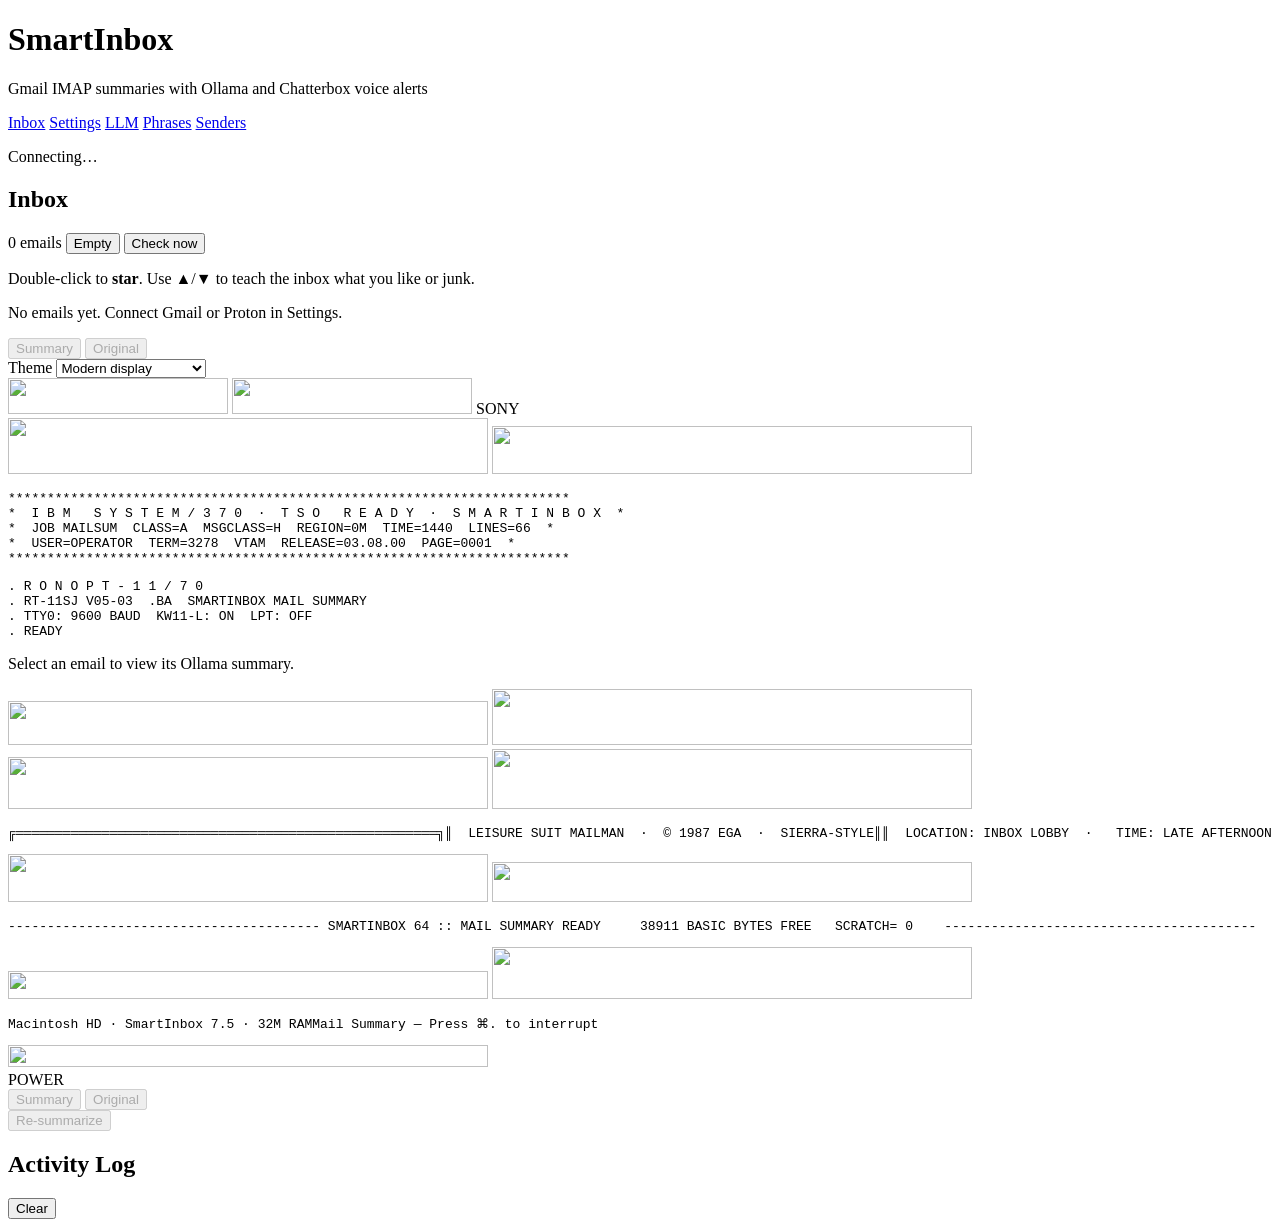
==== smartinbox/web/templates/index.html @ 01e8e00f "Add demo mode, retro themes, README docs, and inbox improvements - Poll inbox checks in background w" ====
<!DOCTYPE html>
<html lang="en">
<head>
  <meta charset="UTF-8">
  <meta name="viewport" content="width=device-width, initial-scale=1.0">
  <title>SmartInbox</title>
  <link rel="stylesheet" href="/static/css/styles.css?v=11">
  <link rel="stylesheet" href="/static/css/summary-themes.css?v=21">
</head>
<body>
  <div class="app">
    <header class="header">
      <h1>SmartInbox</h1>
      <p class="subtitle">Gmail IMAP summaries with Ollama and Chatterbox voice alerts</p>
      <nav class="site-nav" aria-label="Site">
        <a href="/" aria-current="page">Inbox</a>
        <a href="/settings">Settings</a>
        <a href="/llm">LLM</a>
        <a href="/phrases">Phrases</a>
        <a href="/senders">Senders</a>
      </nav>
      <p class="status-line" id="conn-status">Connecting…</p>
    </header>

    <main class="main">
      <section class="panel inbox-panel">
        <div class="panel-head inbox-panel-head">
          <h2>Inbox</h2>
          <div class="inbox-head-actions">
            <span class="panel-count" id="inbox-count">0 emails</span>
            <button type="button" class="btn btn-secondary btn-small" id="btn-empty-inbox">Empty</button>
            <button type="button" class="btn btn-primary" id="btn-poll">Check now</button>
          </div>
        </div>
        <p class="inbox-hint">Double-click to <strong>star</strong>. Use ▲/▼ to teach the inbox what you like or junk.</p>
        <div class="log-scroll" id="inbox-list">
          <p class="summary-empty">No emails yet. Connect Gmail or Proton in Settings.</p>
        </div>
      </section>

      <section class="panel summary-panel">
        <div class="panel-head summary-panel-head">
          <div class="summary-view-switcher" role="group" aria-label="Summary view">
            <button type="button" class="summary-view-option is-active" data-view="summary" aria-pressed="true" disabled>Summary</button>
            <button type="button" class="summary-view-option" data-view="original" aria-pressed="false" disabled>Original</button>
          </div>
          <label class="summary-theme-picker">
            <span>Theme</span>
            <select class="summary-theme-select" id="summary-theme" aria-label="Summary display theme">
              <option value="modern">Modern display</option>
              <option value="ansi">ANSI color terminal</option>
              <option value="arcade">Retro arcade CRT</option>
              <option value="phosphor">Green phosphor CRT</option>
              <option value="amber">Amber terminal</option>
              <option value="typewriter">Typewriter</option>
              <option value="teleprinter">Line printer</option>
              <option value="dotmatrix">80s dot matrix printer</option>
              <option value="newsprint">Newsprint</option>
              <option value="solarized">Solarized</option>
              <option value="blueprint">Blueprint</option>
              <option value="mainframe">1970s mainframe</option>
              <option value="pdp11">PDP-11 terminal</option>
              <option value="mailcraft">MailCraft</option>
              <option value="pacmail">PacMail</option>
              <option value="lsmail">Leisure Suit Mailman</option>
              <option value="c64">Commodore 64</option>
              <option value="macintosh">Macintosh</option>
            </select>
          </label>
        </div>
        <div class="summary-crt-chassis" id="summary-crt-chassis">
          <div class="crt-bezel-top" aria-hidden="true">
            <div class="crt-nameplate">
              <img
                class="c64-nameplate"
                src="/static/img/c64-nameplate.svg?v=1"
                width="220"
                height="36"
                alt=""
                aria-hidden="true"
              />
              <img
                class="mac-nameplate"
                src="/static/img/mac-nameplate.svg?v=1"
                width="240"
                height="36"
                alt=""
                aria-hidden="true"
              />
              <span class="crt-sony">SONY</span>
              <div class="crt-rgb-bars">
                <span class="crt-rgb crt-rgb-r"></span>
                <span class="crt-rgb crt-rgb-g"></span>
                <span class="crt-rgb crt-rgb-b"></span>
              </div>
            </div>
          </div>
          <div class="crt-screen-well">
            <div class="summary-viewport theme-modern" id="summary-viewport">
          <img
            class="ansi-terminal-header"
            src="/static/img/ansi-terminal-header.svg?v=2"
            width="480"
            height="56"
            alt=""
            aria-hidden="true"
          />
          <img
            class="mailcraft-header"
            src="/static/img/mailcraft-header.svg?v=2"
            width="480"
            height="48"
            alt=""
            aria-hidden="true"
          />
          <pre class="mainframe-banner" aria-hidden="true"><span class="mf-dim">************************************************************************</span>
<span class="mf-dim">*</span>  <span class="mf-bright">I B M   S Y S T E M / 3 7 0</span>  <span class="mf-dim">·</span>  <span class="mf-green">T S O   R E A D Y</span>  <span class="mf-dim">·</span>  <span class="mf-amber">S M A R T I N B O X</span>  <span class="mf-dim">*</span>
<span class="mf-dim">*</span>  <span class="mf-green">JOB MAILSUM</span>  <span class="mf-dim">CLASS=A  MSGCLASS=H  REGION=0M  TIME=1440  LINES=66</span>  <span class="mf-dim">*</span>
<span class="mf-dim">*</span>  <span class="mf-dim">USER=OPERATOR  TERM=3278  VTAM  RELEASE=03.08.00  PAGE=0001</span>  <span class="mf-dim">*</span>
<span class="mf-dim">************************************************************************</span></pre>
          <pre class="pdp11-banner" aria-hidden="true"><span class="p11-dim">.</span> <span class="p11-bright">R O N O P T - 1 1 / 7 0</span>
<span class="p11-dim">.</span> <span class="p11-amber">RT-11SJ V05-03</span>  <span class="p11-dim">.</span><span class="p11-bright">BA</span>  <span class="p11-dim">SMARTINBOX MAIL SUMMARY</span>
<span class="p11-dim">.</span> <span class="p11-dim">TTY0:</span> <span class="p11-bright">9600 BAUD</span>  <span class="p11-dim">KW11-L:</span> <span class="p11-bright">ON</span>  <span class="p11-dim">LPT:</span> <span class="p11-bright">OFF</span>
<span class="p11-dim">.</span> <span class="p11-amber">READY</span></pre>
          <div class="summary-body markdown-body" id="summary-body">
            <p class="summary-empty">Select an email to view its Ollama summary.</p>
          </div>
          <img
            class="mailcraft-footer"
            src="/static/img/mailcraft-footer.svg?v=2"
            width="480"
            height="44"
            alt=""
            aria-hidden="true"
          />
          <img
            class="pacmail-header"
            src="/static/img/pacmail-header.svg?v=1"
            width="480"
            height="56"
            alt=""
            aria-hidden="true"
          />
          <img
            class="pacmail-footer"
            src="/static/img/pacmail-footer.svg?v=1"
            width="480"
            height="52"
            alt=""
            aria-hidden="true"
          />
          <img
            class="lsmail-header"
            src="/static/img/lsmail-header.svg?v=1"
            width="480"
            height="60"
            alt=""
            aria-hidden="true"
          />
          <pre class="lsmail-banner" aria-hidden="true"><span class="lsmail-line ls-dim">╔══════════════════════════════════════════════════════╗</span><span class="lsmail-line"><span class="ls-dim">║</span><span class="lsmail-line-inner"><span class="ls-magenta">  </span><span class="ls-magenta">LEISURE SUIT MAILMAN</span><span class="ls-dim">  ·  </span><span class="ls-cyan">© 1987 EGA</span><span class="ls-dim">  ·  </span><span class="ls-yellow">SIERRA-STYLE</span></span><span class="ls-dim">║</span></span><span class="lsmail-line"><span class="ls-dim">║</span><span class="lsmail-line-inner"><span class="ls-white">  LOCATION: </span><span class="ls-yellow">INBOX LOBBY</span><span class="ls-dim">  ·  </span><span class="ls-white"> TIME: </span><span class="ls-cyan">LATE AFTERNOON</span><span class="ls-dim">     </span></span><span class="ls-dim">║</span></span><span class="lsmail-line ls-dim">╚══════════════════════════════════════════════════════╝</span></pre>
          <img
            class="lsmail-footer"
            src="/static/img/lsmail-footer.svg?v=1"
            width="480"
            height="48"
            alt=""
            aria-hidden="true"
          />
          <img
            class="c64-screen-header"
            src="/static/img/c64-screen-header.svg?v=1"
            width="480"
            height="40"
            alt=""
            aria-hidden="true"
          />
          <pre class="c64-banner" aria-hidden="true"><span class="c64-line c64-dim">----------------------------------------</span><span class="c64-line"><span class="c64-light"> SMARTINBOX 64 :: MAIL SUMMARY </span><span class="c64-bright">READY</span><span class="c64-dim">    </span></span><span class="c64-line"><span class="c64-dim"> 38911 BASIC BYTES FREE   SCRATCH= </span><span class="c64-light">0</span><span class="c64-dim">    </span></span><span class="c64-line c64-dim">----------------------------------------</span></pre>
          <img
            class="c64-screen-footer"
            src="/static/img/c64-screen-footer.svg?v=1"
            width="480"
            height="28"
            alt=""
            aria-hidden="true"
          />
          <img
            class="mac-screen-header"
            src="/static/img/mac-screen-header.svg?v=1"
            width="480"
            height="52"
            alt=""
            aria-hidden="true"
          />
          <pre class="mac-banner" aria-hidden="true"><span class="mac-line"><span class="mac-dim">Macintosh HD</span><span class="mac-text"> · SmartInbox 7.5 · </span><span class="mac-dim">32M RAM</span></span><span class="mac-line"><span class="mac-text">Mail Summary — </span><span class="mac-dim">Press </span><span class="mac-text">⌘</span><span class="mac-dim">.</span><span class="mac-text"> to interrupt</span></span></pre>
          <img
            class="mac-screen-footer"
            src="/static/img/mac-screen-footer.svg?v=1"
            width="480"
            height="22"
            alt=""
            aria-hidden="true"
          />
            </div>
          </div>
          <div class="crt-bezel-bottom" aria-hidden="true">
            <div class="crt-vent-grille"></div>
            <div class="crt-power">
              <span class="crt-power-led" aria-hidden="true"></span>
              <span class="crt-power-label">POWER</span>
            </div>
          </div>
        </div>
        <div class="actions-row">
          <div class="summary-view-switcher summary-view-switcher--actions" role="group" aria-label="Summary view">
            <button type="button" class="summary-view-option is-active" data-view="summary" aria-pressed="true" disabled>Summary</button>
            <button type="button" class="summary-view-option" data-view="original" aria-pressed="false" disabled>Original</button>
          </div>
          <button type="button" class="btn btn-secondary" id="btn-resummarize" disabled>Re-summarize</button>
        </div>
      </section>

      <section class="panel activity-log-panel">
        <div class="panel-head">
          <h2>Activity Log</h2>
          <button type="button" class="btn btn-secondary btn-small" id="btn-clear-activity-log">Clear</button>
        </div>
        <div class="log-scroll" id="activity-log"></div>
      </section>
    </main>
  </div>
  <script src="/static/js/markdown.js?v=1"></script>
  <script src="/static/js/app.js?v=26"></script>
</body>
</html>
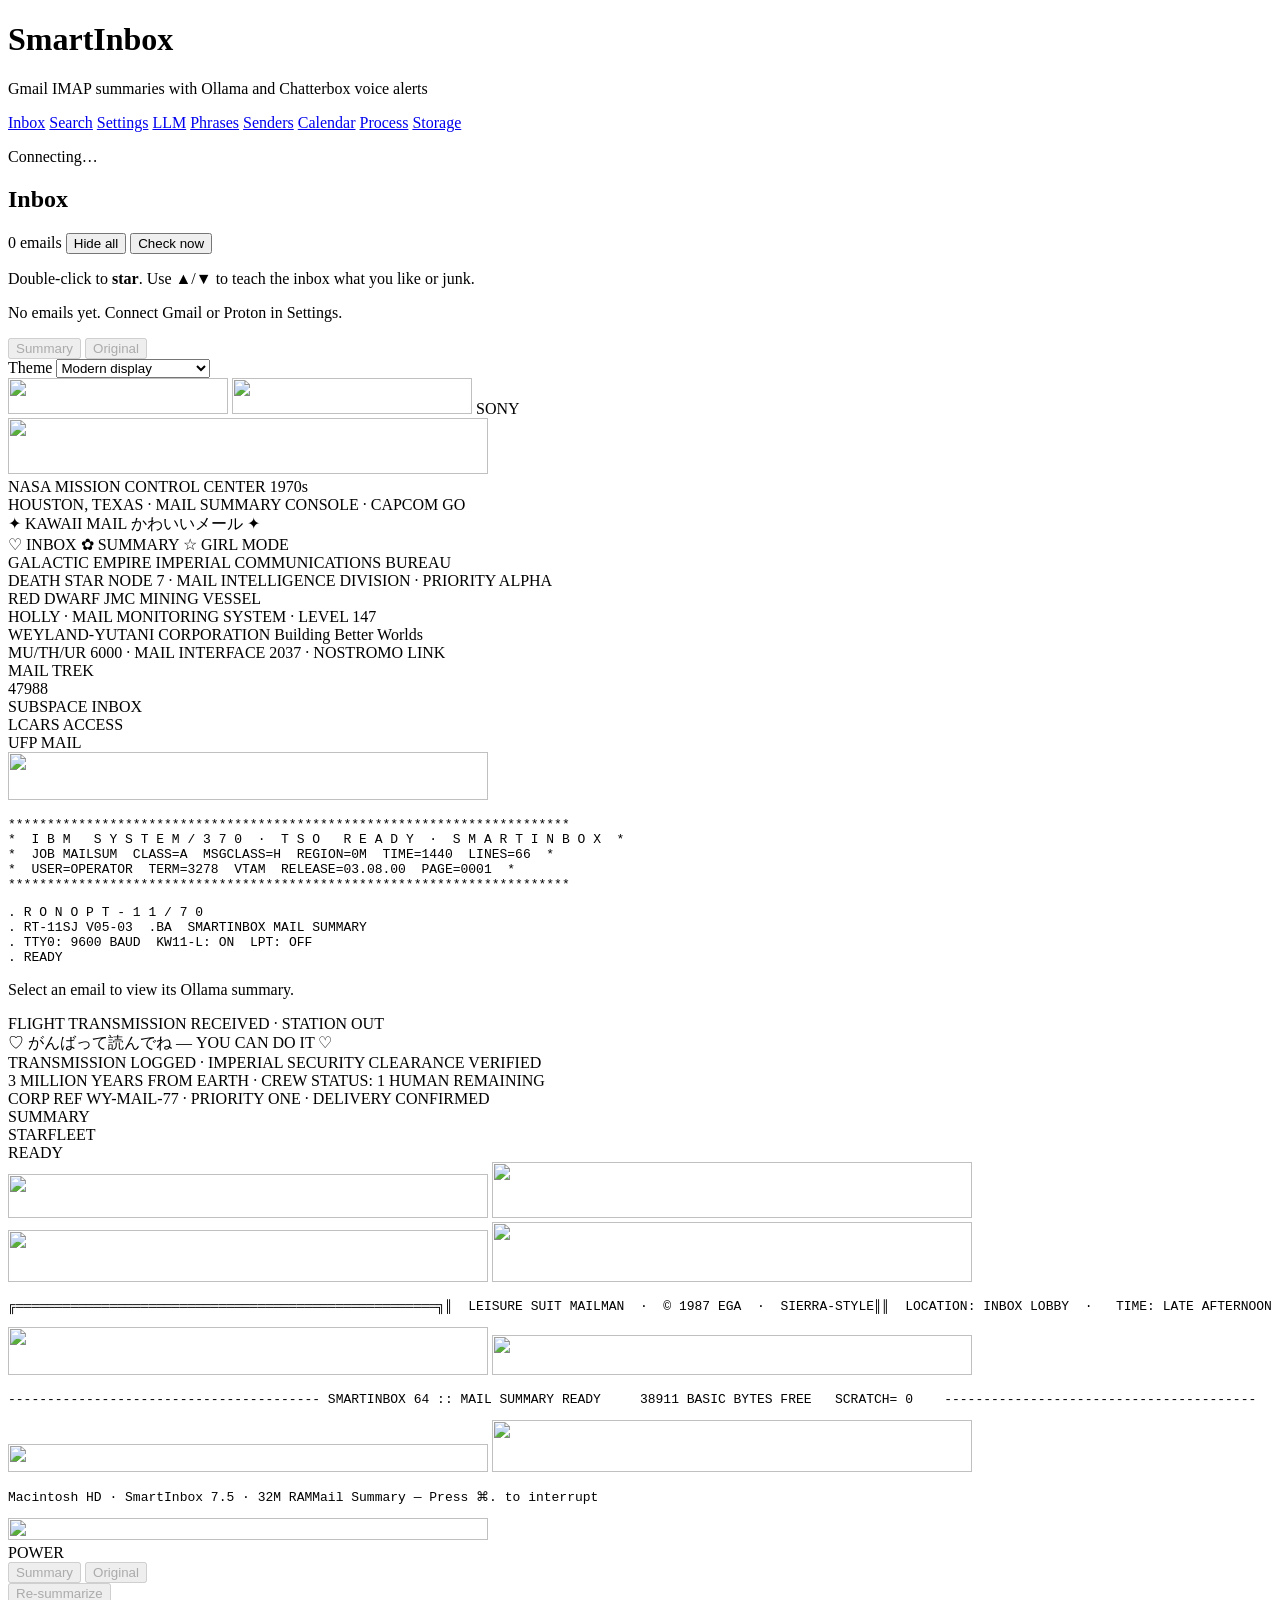
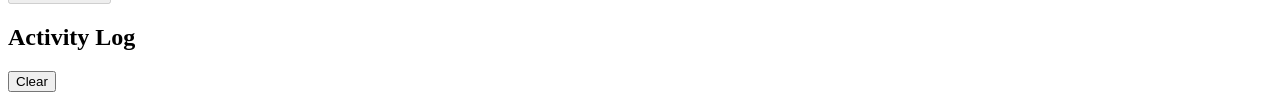
==== commit 4b9d3e95: "SmartCalendar: inbox UI, themes, calendar pipeline, and TTS fixes - Add calendar extraction (ICS, bo" ====
--- a/smartinbox/web/templates/index.html
+++ b/smartinbox/web/templates/index.html
@@ -4,8 +4,8 @@
   <meta charset="UTF-8">
   <meta name="viewport" content="width=device-width, initial-scale=1.0">
   <title>SmartInbox</title>
-  <link rel="stylesheet" href="/static/css/styles.css?v=11">
-  <link rel="stylesheet" href="/static/css/summary-themes.css?v=21">
+  <link rel="stylesheet" href="/static/css/styles.css?v=19">
+  <link rel="stylesheet" href="/static/css/summary-themes.css?v=27">
 </head>
 <body>
   <div class="app">
@@ -14,10 +14,14 @@
       <p class="subtitle">Gmail IMAP summaries with Ollama and Chatterbox voice alerts</p>
       <nav class="site-nav" aria-label="Site">
         <a href="/" aria-current="page">Inbox</a>
+        <a href="/search">Search</a>
         <a href="/settings">Settings</a>
         <a href="/llm">LLM</a>
         <a href="/phrases">Phrases</a>
         <a href="/senders">Senders</a>
+        <a href="/calendar">Calendar</a>
+        <a href="/process">Process</a>
+        <a href="/storage">Storage</a>
       </nav>
       <p class="status-line" id="conn-status">Connecting…</p>
     </header>
@@ -28,7 +32,7 @@
           <h2>Inbox</h2>
           <div class="inbox-head-actions">
             <span class="panel-count" id="inbox-count">0 emails</span>
-            <button type="button" class="btn btn-secondary btn-small" id="btn-empty-inbox">Empty</button>
+            <button type="button" class="btn btn-secondary btn-small" id="btn-empty-inbox">Hide all</button>
             <button type="button" class="btn btn-primary" id="btn-poll">Check now</button>
           </div>
         </div>
@@ -61,6 +65,12 @@
               <option value="mainframe">1970s mainframe</option>
               <option value="pdp11">PDP-11 terminal</option>
               <option value="mailcraft">MailCraft</option>
+              <option value="mailtrek">Mail Trek (LCARS)</option>
+              <option value="weylandyutani">Weyland-Yutani Corp</option>
+              <option value="reddwarf">Red Dwarf</option>
+              <option value="empire">Galactic Empire</option>
+              <option value="kawaiimail">Kawaii Mail</option>
+              <option value="nasa70s">NASA Mission Control</option>
               <option value="pacmail">PacMail</option>
               <option value="lsmail">Leisure Suit Mailman</option>
               <option value="c64">Commodore 64</option>
@@ -105,6 +115,101 @@
             alt=""
             aria-hidden="true"
           />
+          <div class="nasa70-panel-header" aria-hidden="true">
+            <div class="n70-console-stripe"></div>
+            <div class="n70-title-row">
+              <span class="n70-nasa">NASA</span>
+              <span class="n70-mcc">MISSION CONTROL CENTER</span>
+              <span class="n70-era">1970s</span>
+            </div>
+            <div class="n70-sys-line">
+              <span class="n70-bright">HOUSTON, TEXAS</span>
+              <span class="n70-sep">·</span>
+              <span class="n70-sys">MAIL SUMMARY CONSOLE</span>
+              <span class="n70-sep">·</span>
+              <span class="n70-capcom">CAPCOM</span>
+              <span class="n70-go">GO</span>
+            </div>
+          </div>
+          <div class="kawaii-panel-header" aria-hidden="true">
+            <div class="kw-sparkle-row">
+              <span class="kw-sparkle">✦</span>
+              <span class="kw-title-en">KAWAII MAIL</span>
+              <span class="kw-title-jp">かわいいメール</span>
+              <span class="kw-sparkle">✦</span>
+            </div>
+            <div class="kw-sub-row">
+              <span class="kw-badge kw-badge-pink">♡ INBOX</span>
+              <span class="kw-badge kw-badge-lavender">✿ SUMMARY</span>
+              <span class="kw-badge kw-badge-mint">☆ GIRL MODE</span>
+            </div>
+          </div>
+          <div class="empire-terminal-header" aria-hidden="true">
+            <div class="imp-stripe"></div>
+            <div class="imp-lockup">
+              <span class="imp-crest"></span>
+              <div class="imp-corp">
+                <span class="imp-name">GALACTIC EMPIRE</span>
+                <span class="imp-sub">IMPERIAL COMMUNICATIONS BUREAU</span>
+              </div>
+            </div>
+            <div class="imp-sys-line">
+              <span class="imp-bright">DEATH STAR NODE 7</span>
+              <span class="imp-sep">·</span>
+              <span class="imp-sys">MAIL INTELLIGENCE DIVISION</span>
+              <span class="imp-sep">·</span>
+              <span class="imp-alert">PRIORITY ALPHA</span>
+            </div>
+          </div>
+          <div class="reddwarf-panel-header" aria-hidden="true">
+            <div class="rd-jmc-stripe"></div>
+            <div class="rd-title-row">
+              <span class="rd-ship-name">RED DWARF</span>
+              <span class="rd-jmc">JMC MINING VESSEL</span>
+            </div>
+            <div class="rd-holly-line">
+              <span class="rd-holly">HOLLY</span>
+              <span class="rd-sep">·</span>
+              <span class="rd-sys">MAIL MONITORING SYSTEM</span>
+              <span class="rd-sep">·</span>
+              <span class="rd-deck">LEVEL 147</span>
+            </div>
+          </div>
+          <div class="weyland-terminal-header" aria-hidden="true">
+            <div class="wy-hazard"></div>
+            <div class="wy-corp-lockup">
+              <span class="wy-logo-mark"></span>
+              <div class="wy-corp-text">
+                <span class="wy-corp-name">WEYLAND-YUTANI CORPORATION</span>
+                <span class="wy-corp-tag">Building Better Worlds</span>
+              </div>
+            </div>
+            <div class="wy-sys-line">
+              <span class="wy-sys wy-bright">MU/TH/UR 6000</span>
+              <span class="wy-sep">·</span>
+              <span class="wy-sys">MAIL INTERFACE 2037</span>
+              <span class="wy-sep">·</span>
+              <span class="wy-sys">NOSTROMO LINK</span>
+            </div>
+          </div>
+          <div class="mailtrek-lcars-header" aria-hidden="true">
+            <div class="mt-row mt-row-primary">
+              <div class="mt-cap mt-cap-left"></div>
+              <div class="mt-bar mt-bar-orange mt-bar-wide"></div>
+              <div class="mt-label mt-label-title">MAIL TREK</div>
+              <div class="mt-bar mt-bar-peach mt-bar-mid"></div>
+              <div class="mt-label mt-label-id">47988</div>
+              <div class="mt-elbow mt-elbow-tr"></div>
+            </div>
+            <div class="mt-row mt-row-secondary">
+              <div class="mt-chip mt-chip-blue">SUBSPACE INBOX</div>
+              <div class="mt-chip mt-chip-lavender">LCARS ACCESS</div>
+              <div class="mt-spacer-bar"></div>
+              <div class="mt-chip mt-chip-tan">UFP MAIL</div>
+              <div class="mt-bar mt-bar-red mt-bar-short"></div>
+              <div class="mt-cap mt-cap-right"></div>
+            </div>
+          </div>
           <img
             class="mailcraft-header"
             src="/static/img/mailcraft-header.svg?v=2"
@@ -125,6 +230,58 @@
           <div class="summary-body markdown-body" id="summary-body">
             <p class="summary-empty">Select an email to view its Ollama summary.</p>
           </div>
+          <div class="nasa70-panel-footer" aria-hidden="true">
+            <div class="n70-footer-line">
+              <span class="n70-dim">FLIGHT</span>
+              <span class="n70-bright">TRANSMISSION RECEIVED</span>
+              <span class="n70-dim">·</span>
+              <span class="n70-dim">STATION OUT</span>
+            </div>
+            <div class="n70-console-stripe n70-console-stripe-bottom"></div>
+          </div>
+          <div class="kawaii-panel-footer" aria-hidden="true">
+            <div class="kw-footer-row">
+              <span class="kw-heart">♡</span>
+              <span class="kw-footer-text">がんばって読んでね — YOU CAN DO IT</span>
+              <span class="kw-heart">♡</span>
+            </div>
+          </div>
+          <div class="empire-terminal-footer" aria-hidden="true">
+            <div class="imp-footer-line">
+              <span class="imp-dim">TRANSMISSION LOGGED</span>
+              <span class="imp-sep">·</span>
+              <span class="imp-bright">IMPERIAL SECURITY CLEARANCE VERIFIED</span>
+            </div>
+            <div class="imp-stripe imp-stripe-bottom"></div>
+          </div>
+          <div class="reddwarf-panel-footer" aria-hidden="true">
+            <div class="rd-footer-line">
+              <span class="rd-dim">3 MILLION YEARS FROM EARTH</span>
+              <span class="rd-sep">·</span>
+              <span class="rd-bright">CREW STATUS: 1 HUMAN REMAINING</span>
+            </div>
+            <div class="rd-jmc-stripe rd-jmc-stripe-bottom"></div>
+          </div>
+          <div class="weyland-terminal-footer" aria-hidden="true">
+            <div class="wy-hazard wy-hazard-thin"></div>
+            <div class="wy-footer-line">
+              <span class="wy-dim">CORP REF</span> WY-MAIL-77
+              <span class="wy-sep">·</span>
+              <span class="wy-dim">PRIORITY ONE</span>
+              <span class="wy-sep">·</span>
+              <span class="wy-bright">DELIVERY CONFIRMED</span>
+            </div>
+          </div>
+          <div class="mailtrek-lcars-footer" aria-hidden="true">
+            <div class="mt-row mt-row-footer">
+              <div class="mt-cap mt-cap-left"></div>
+              <div class="mt-chip mt-chip-orange">SUMMARY</div>
+              <div class="mt-bar mt-bar-blue mt-bar-grow"></div>
+              <div class="mt-chip mt-chip-peach">STARFLEET</div>
+              <div class="mt-status mt-status-ready">READY</div>
+              <div class="mt-elbow mt-elbow-bl"></div>
+            </div>
+          </div>
           <img
             class="mailcraft-footer"
             src="/static/img/mailcraft-footer.svg?v=2"
@@ -229,6 +386,6 @@
     </main>
   </div>
   <script src="/static/js/markdown.js?v=1"></script>
-  <script src="/static/js/app.js?v=26"></script>
+  <script src="/static/js/app.js?v=43"></script>
 </body>
 </html>
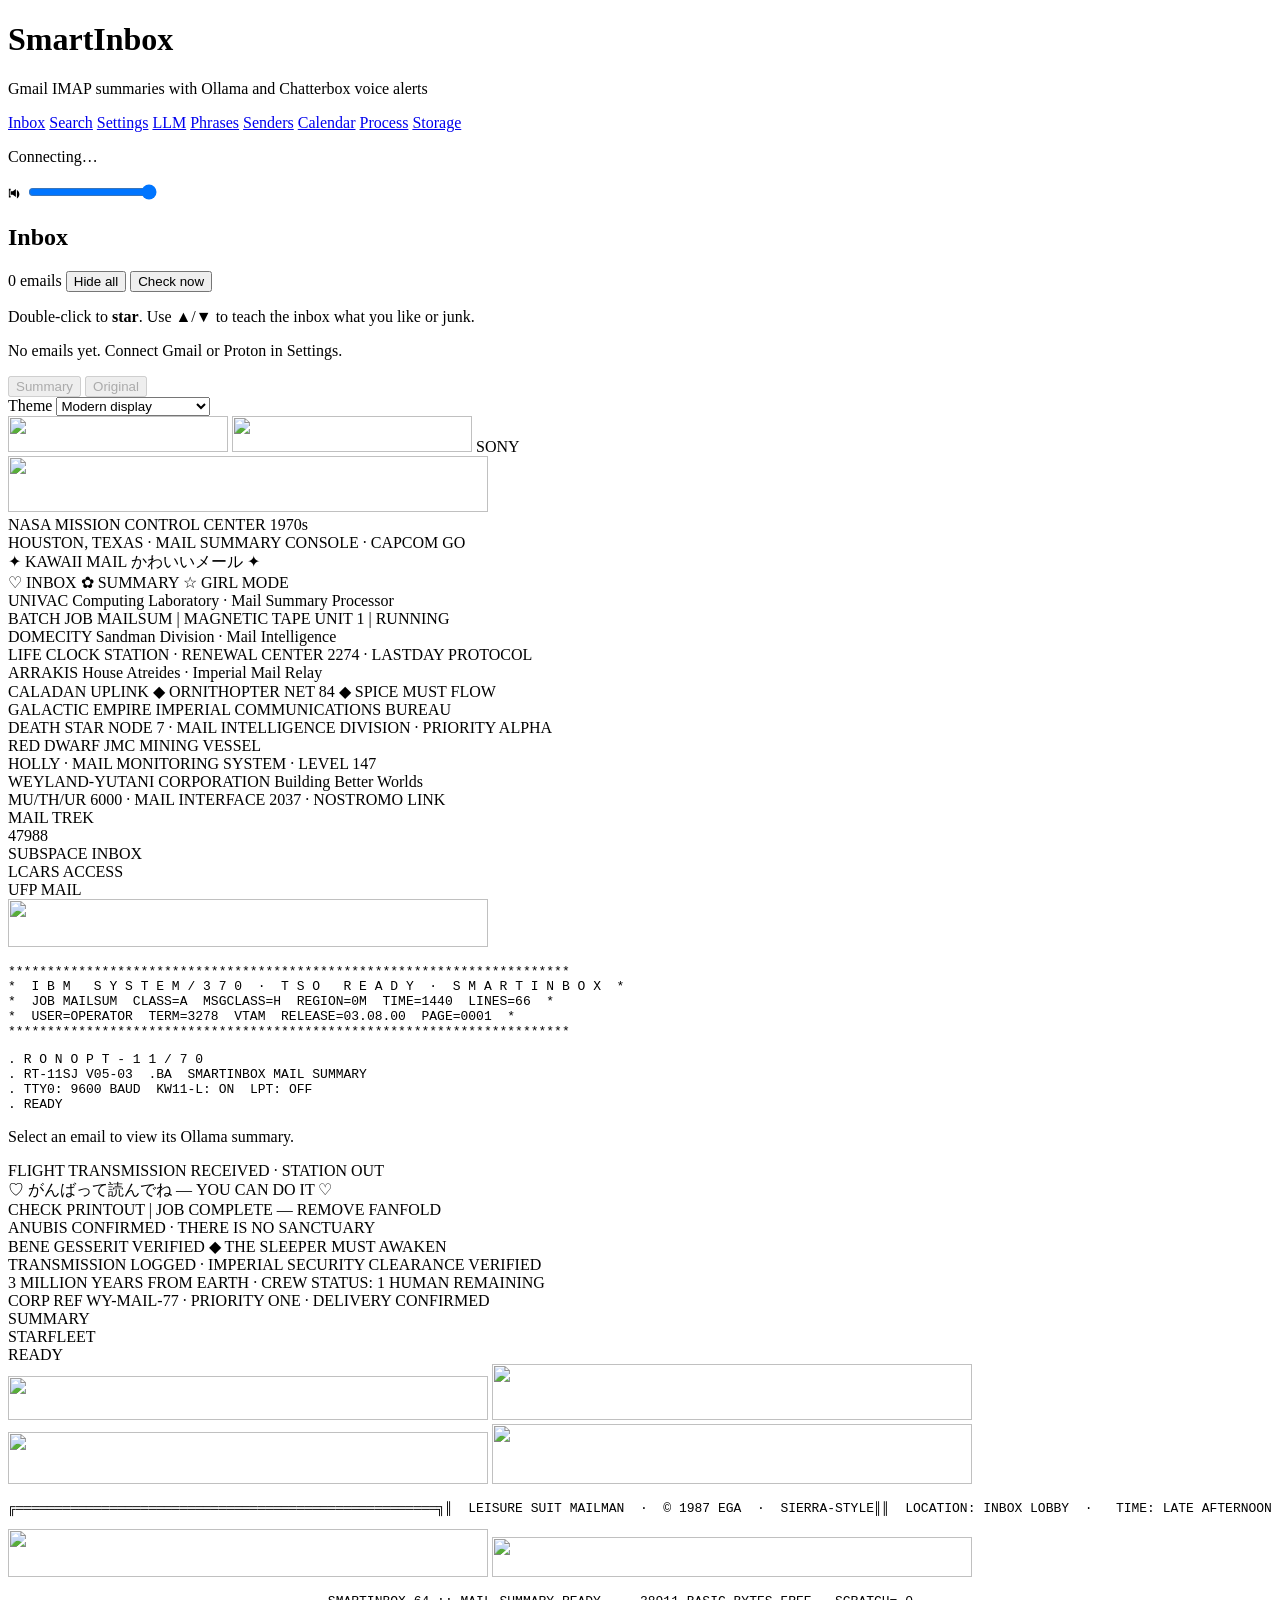
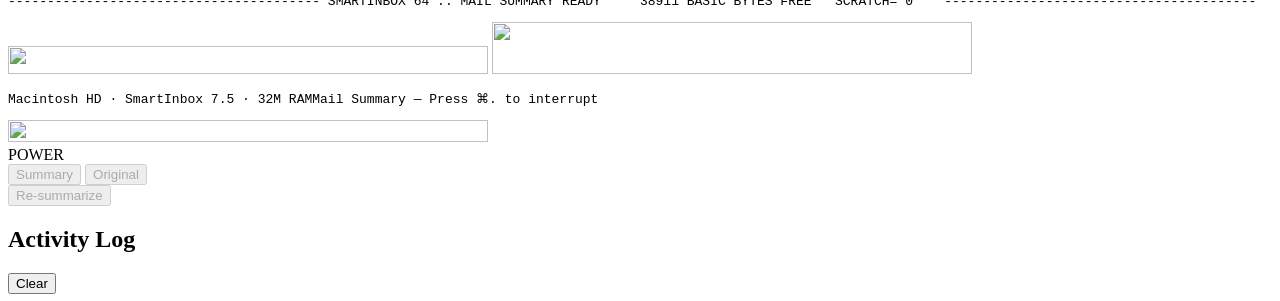
==== commit b8a4cf0c: "Fix summary backfill, prioritize summaries, and add display themes. Stop showing IMAP snippets in th" ====
--- a/smartinbox/web/templates/index.html
+++ b/smartinbox/web/templates/index.html
@@ -4,8 +4,8 @@
   <meta charset="UTF-8">
   <meta name="viewport" content="width=device-width, initial-scale=1.0">
   <title>SmartInbox</title>
-  <link rel="stylesheet" href="/static/css/styles.css?v=19">
-  <link rel="stylesheet" href="/static/css/summary-themes.css?v=27">
+  <link rel="stylesheet" href="/static/css/styles.css?v=22">
+  <link rel="stylesheet" href="/static/css/summary-themes.css?v=31">
 </head>
 <body>
   <div class="app">
@@ -23,7 +23,15 @@
         <a href="/process">Process</a>
         <a href="/storage">Storage</a>
       </nav>
-      <p class="status-line" id="conn-status">Connecting…</p>
+      <div class="header-meta">
+        <p class="status-line" id="conn-status">Connecting…</p>
+        <label class="volume-control" title="Voice alert volume">
+          <svg class="volume-icon" width="14" height="14" viewBox="0 0 16 16" aria-hidden="true">
+            <path fill="currentColor" d="M9 3.5 5.5 6H3v4h2.5L9 12.5V3.5zm1.2-.9v11.8c1.7-1 2.8-2.8 2.8-4.9s-1.1-3.9-2.8-4.9zM2 5h1V3H1v10h2v-2H2V5z"/>
+          </svg>
+          <input type="range" class="volume-slider" id="alert-volume" min="0" max="100" value="100" aria-label="Voice alert volume">
+        </label>
+      </div>
     </header>
 
     <main class="main">
@@ -75,6 +83,9 @@
               <option value="lsmail">Leisure Suit Mailman</option>
               <option value="c64">Commodore 64</option>
               <option value="macintosh">Macintosh</option>
+              <option value="dune1984">Dune 1984</option>
+              <option value="logansrun">Logan's Run</option>
+              <option value="computer50s">Early 1950s computer</option>
             </select>
           </label>
         </div>
@@ -144,6 +155,66 @@
               <span class="kw-badge kw-badge-mint">☆ GIRL MODE</span>
             </div>
           </div>
+          <div class="c50-panel-header" aria-hidden="true">
+            <div class="c50-lamp-row">
+              <span class="c50-lamp c50-lamp-red"></span>
+              <span class="c50-lamp c50-lamp-amber"></span>
+              <span class="c50-lamp c50-lamp-green c50-lamp-on"></span>
+              <span class="c50-lamp c50-lamp-amber c50-lamp-on"></span>
+              <span class="c50-lamp c50-lamp-red"></span>
+              <span class="c50-lamp c50-lamp-green"></span>
+              <span class="c50-lamp c50-lamp-amber"></span>
+              <span class="c50-lamp c50-lamp-green c50-lamp-on"></span>
+            </div>
+            <div class="c50-lockup">
+              <span class="c50-tube-bank"></span>
+              <div class="c50-corp">
+                <span class="c50-name">UNIVAC</span>
+                <span class="c50-sub">Computing Laboratory · Mail Summary Processor</span>
+              </div>
+            </div>
+            <div class="c50-sys-line">
+              <span class="c50-bright">BATCH JOB MAILSUM</span>
+              <span class="c50-sep">|</span>
+              <span class="c50-sys">MAGNETIC TAPE UNIT 1</span>
+              <span class="c50-sep">|</span>
+              <span class="c50-run">RUNNING</span>
+            </div>
+          </div>
+          <div class="logan-terminal-header" aria-hidden="true">
+            <div class="lr-carousel-stripe"></div>
+            <div class="lr-lockup">
+              <span class="lr-palmflower"></span>
+              <div class="lr-corp">
+                <span class="lr-name">DOMECITY</span>
+                <span class="lr-sub">Sandman Division · Mail Intelligence</span>
+              </div>
+            </div>
+            <div class="lr-sys-line">
+              <span class="lr-bright">LIFE CLOCK STATION</span>
+              <span class="lr-sep">·</span>
+              <span class="lr-sys">RENEWAL CENTER 2274</span>
+              <span class="lr-sep">·</span>
+              <span class="lr-lastday">LASTDAY PROTOCOL</span>
+            </div>
+          </div>
+          <div class="dune-terminal-header" aria-hidden="true">
+            <div class="dune-spice-stripe"></div>
+            <div class="dune-lockup">
+              <span class="dune-crest"></span>
+              <div class="dune-corp">
+                <span class="dune-name">ARRAKIS</span>
+                <span class="dune-sub">House Atreides · Imperial Mail Relay</span>
+              </div>
+            </div>
+            <div class="dune-sys-line">
+              <span class="dune-bright">CALADAN UPLINK</span>
+              <span class="dune-sep">◆</span>
+              <span class="dune-sys">ORNITHOPTER NET 84</span>
+              <span class="dune-sep">◆</span>
+              <span class="dune-spice">SPICE MUST FLOW</span>
+            </div>
+          </div>
           <div class="empire-terminal-header" aria-hidden="true">
             <div class="imp-stripe"></div>
             <div class="imp-lockup">
@@ -227,8 +298,10 @@
 <span class="p11-dim">.</span> <span class="p11-amber">RT-11SJ V05-03</span>  <span class="p11-dim">.</span><span class="p11-bright">BA</span>  <span class="p11-dim">SMARTINBOX MAIL SUMMARY</span>
 <span class="p11-dim">.</span> <span class="p11-dim">TTY0:</span> <span class="p11-bright">9600 BAUD</span>  <span class="p11-dim">KW11-L:</span> <span class="p11-bright">ON</span>  <span class="p11-dim">LPT:</span> <span class="p11-bright">OFF</span>
 <span class="p11-dim">.</span> <span class="p11-amber">READY</span></pre>
-          <div class="summary-body markdown-body" id="summary-body">
-            <p class="summary-empty">Select an email to view its Ollama summary.</p>
+          <div class="summary-body" id="summary-body">
+            <div class="markdown-body">
+              <p class="summary-empty">Select an email to view its Ollama summary.</p>
+            </div>
           </div>
           <div class="nasa70-panel-footer" aria-hidden="true">
             <div class="n70-footer-line">
@@ -245,6 +318,37 @@
               <span class="kw-footer-text">がんばって読んでね — YOU CAN DO IT</span>
               <span class="kw-heart">♡</span>
             </div>
+          </div>
+          <div class="c50-panel-footer" aria-hidden="true">
+            <div class="c50-footer-line">
+              <span class="c50-dim">CHECK PRINTOUT</span>
+              <span class="c50-sep">|</span>
+              <span class="c50-bright">JOB COMPLETE — REMOVE FANFOLD</span>
+            </div>
+            <div class="c50-lamp-row c50-lamp-row-bottom">
+              <span class="c50-lamp c50-lamp-green c50-lamp-on"></span>
+              <span class="c50-lamp c50-lamp-amber"></span>
+              <span class="c50-lamp c50-lamp-red"></span>
+              <span class="c50-lamp c50-lamp-green"></span>
+              <span class="c50-lamp c50-lamp-amber c50-lamp-on"></span>
+              <span class="c50-lamp c50-lamp-red"></span>
+            </div>
+          </div>
+          <div class="logan-terminal-footer" aria-hidden="true">
+            <div class="lr-footer-line">
+              <span class="lr-dim">ANUBIS CONFIRMED</span>
+              <span class="lr-sep">·</span>
+              <span class="lr-bright">THERE IS NO SANCTUARY</span>
+            </div>
+            <div class="lr-carousel-stripe lr-carousel-stripe-bottom"></div>
+          </div>
+          <div class="dune-terminal-footer" aria-hidden="true">
+            <div class="dune-footer-line">
+              <span class="dune-dim">BENE GESSERIT VERIFIED</span>
+              <span class="dune-sep">◆</span>
+              <span class="dune-bright">THE SLEEPER MUST AWAKEN</span>
+            </div>
+            <div class="dune-spice-stripe dune-spice-stripe-bottom"></div>
           </div>
           <div class="empire-terminal-footer" aria-hidden="true">
             <div class="imp-footer-line">
@@ -385,7 +489,7 @@
       </section>
     </main>
   </div>
-  <script src="/static/js/markdown.js?v=1"></script>
-  <script src="/static/js/app.js?v=43"></script>
+  <script src="/static/js/markdown.js?v=2"></script>
+  <script src="/static/js/app.js?v=49"></script>
 </body>
 </html>
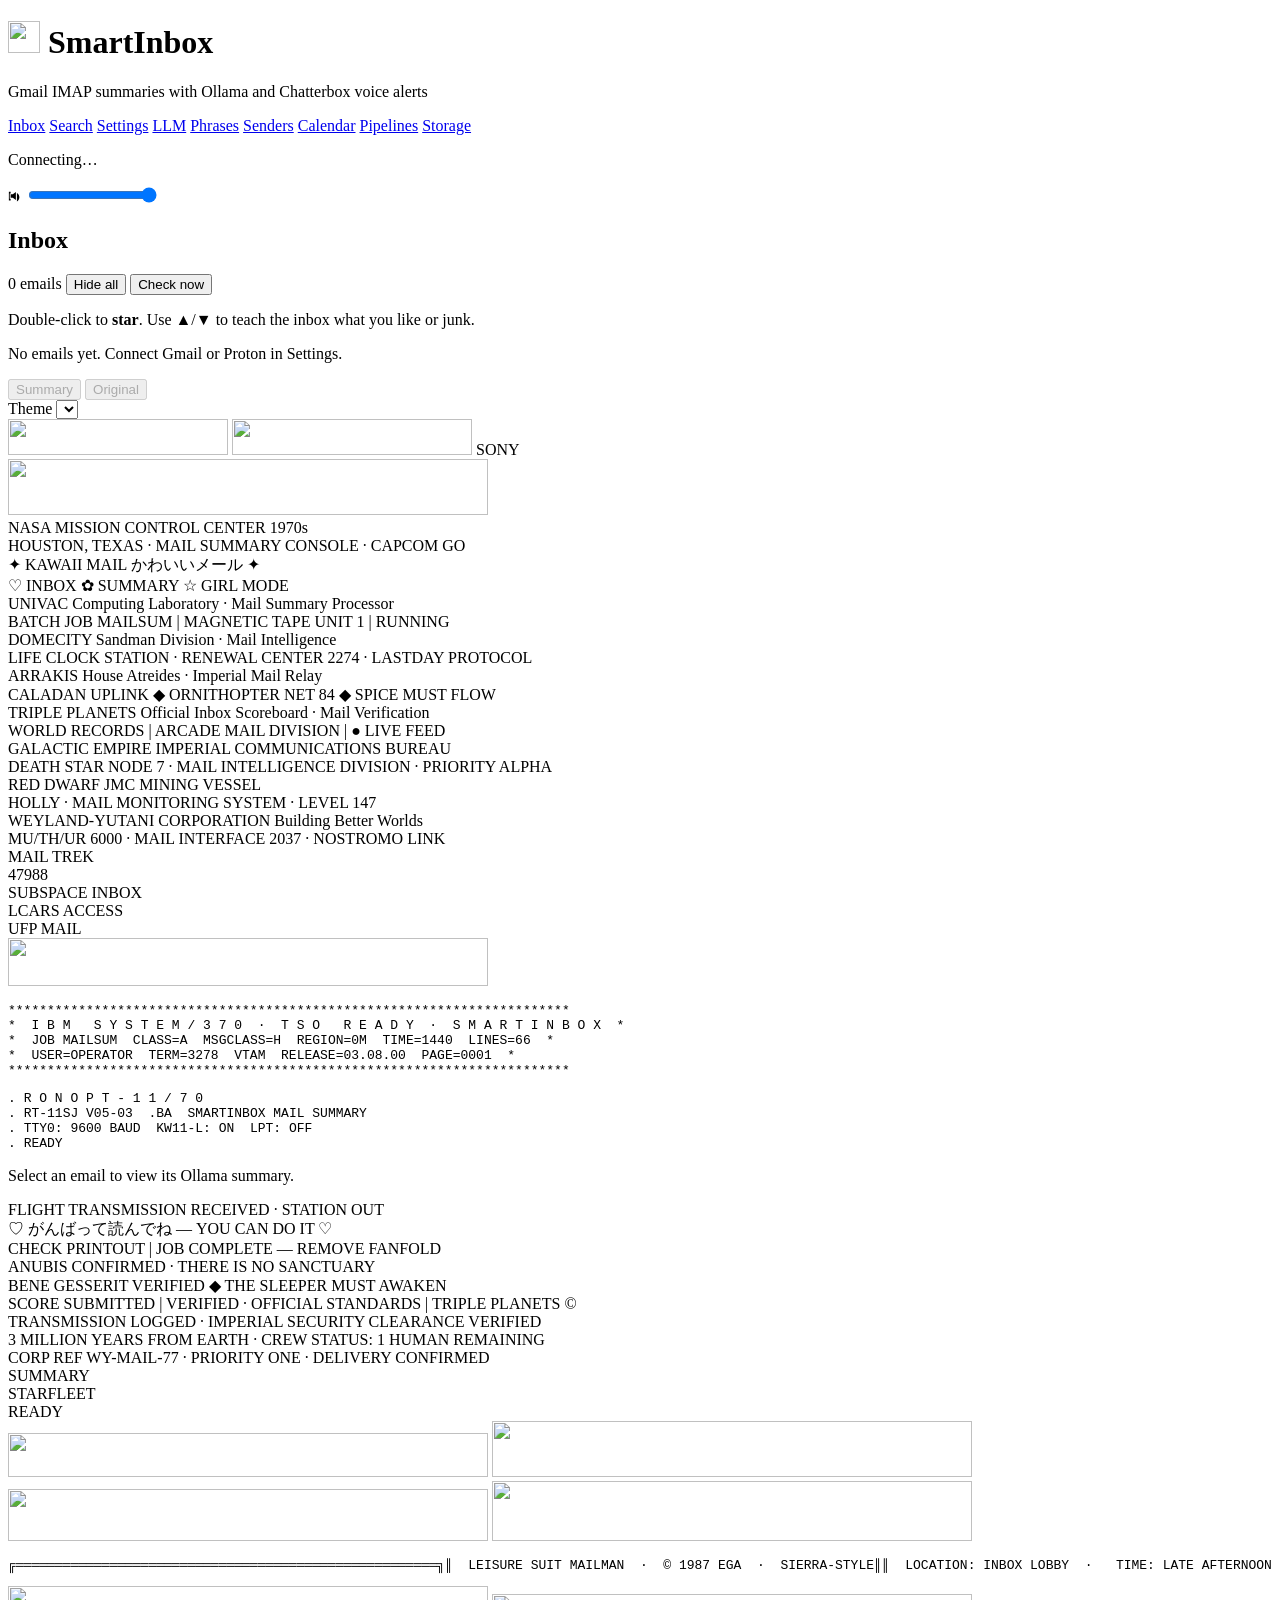
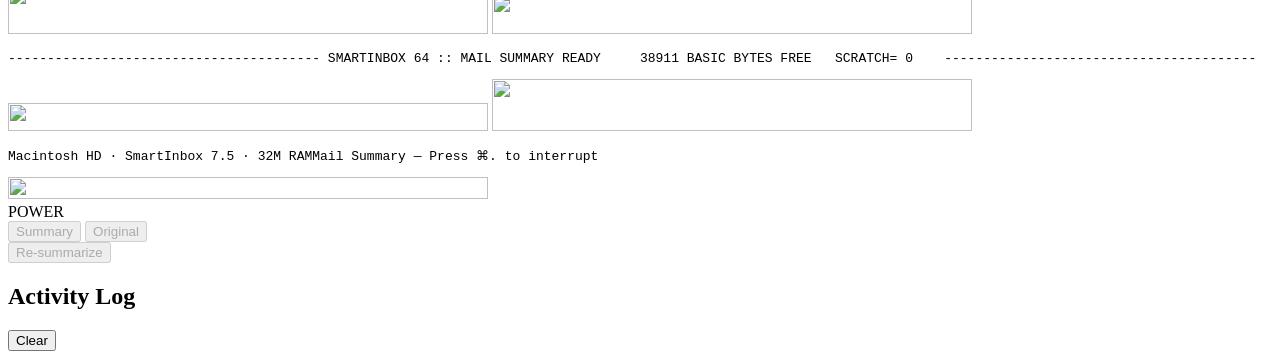
==== commit ae050427: "Pipelines UI, TTS diagnostics, and mail processing improvements. Replace the Process page with a Pip" ====
--- a/smartinbox/web/templates/index.html
+++ b/smartinbox/web/templates/index.html
@@ -4,13 +4,17 @@
   <meta charset="UTF-8">
   <meta name="viewport" content="width=device-width, initial-scale=1.0">
   <title>SmartInbox</title>
-  <link rel="stylesheet" href="/static/css/styles.css?v=22">
-  <link rel="stylesheet" href="/static/css/summary-themes.css?v=31">
+  <link rel="icon" href="/static/img/smartinbox-icon.svg" type="image/svg+xml">
+  <link rel="stylesheet" href="/static/css/styles.css?v=23">
+  <link rel="stylesheet" href="/static/css/summary-themes.css?v=33">
 </head>
 <body>
   <div class="app">
     <header class="header">
-      <h1>SmartInbox</h1>
+      <h1 class="brand-title">
+        <img src="/static/img/smartinbox-icon.svg" alt="" class="brand-icon" width="32" height="32">
+        SmartInbox
+      </h1>
       <p class="subtitle">Gmail IMAP summaries with Ollama and Chatterbox voice alerts</p>
       <nav class="site-nav" aria-label="Site">
         <a href="/" aria-current="page">Inbox</a>
@@ -20,7 +24,7 @@
         <a href="/phrases">Phrases</a>
         <a href="/senders">Senders</a>
         <a href="/calendar">Calendar</a>
-        <a href="/process">Process</a>
+        <a href="/pipelines">Pipelines</a>
         <a href="/storage">Storage</a>
       </nav>
       <div class="header-meta">
@@ -58,35 +62,7 @@
           </div>
           <label class="summary-theme-picker">
             <span>Theme</span>
-            <select class="summary-theme-select" id="summary-theme" aria-label="Summary display theme">
-              <option value="modern">Modern display</option>
-              <option value="ansi">ANSI color terminal</option>
-              <option value="arcade">Retro arcade CRT</option>
-              <option value="phosphor">Green phosphor CRT</option>
-              <option value="amber">Amber terminal</option>
-              <option value="typewriter">Typewriter</option>
-              <option value="teleprinter">Line printer</option>
-              <option value="dotmatrix">80s dot matrix printer</option>
-              <option value="newsprint">Newsprint</option>
-              <option value="solarized">Solarized</option>
-              <option value="blueprint">Blueprint</option>
-              <option value="mainframe">1970s mainframe</option>
-              <option value="pdp11">PDP-11 terminal</option>
-              <option value="mailcraft">MailCraft</option>
-              <option value="mailtrek">Mail Trek (LCARS)</option>
-              <option value="weylandyutani">Weyland-Yutani Corp</option>
-              <option value="reddwarf">Red Dwarf</option>
-              <option value="empire">Galactic Empire</option>
-              <option value="kawaiimail">Kawaii Mail</option>
-              <option value="nasa70s">NASA Mission Control</option>
-              <option value="pacmail">PacMail</option>
-              <option value="lsmail">Leisure Suit Mailman</option>
-              <option value="c64">Commodore 64</option>
-              <option value="macintosh">Macintosh</option>
-              <option value="dune1984">Dune 1984</option>
-              <option value="logansrun">Logan's Run</option>
-              <option value="computer50s">Early 1950s computer</option>
-            </select>
+            <select class="summary-theme-select" id="summary-theme" aria-label="Summary display theme"></select>
           </label>
         </div>
         <div class="summary-crt-chassis" id="summary-crt-chassis">
@@ -215,6 +191,26 @@
               <span class="dune-spice">SPICE MUST FLOW</span>
             </div>
           </div>
+          <div class="tp-panel-header" aria-hidden="true">
+            <div class="tp-stripe"></div>
+            <div class="tp-lockup">
+              <div class="tp-planets" aria-hidden="true">
+                <span class="tp-planet tp-planet-gold"></span>
+                <span class="tp-planet tp-planet-blue"></span>
+              </div>
+              <div class="tp-corp">
+                <span class="tp-name">TRIPLE PLANETS</span>
+                <span class="tp-sub">Official Inbox Scoreboard · Mail Verification</span>
+              </div>
+            </div>
+            <div class="tp-sys-line">
+              <span class="tp-bright">WORLD RECORDS</span>
+              <span class="tp-sep">|</span>
+              <span class="tp-sys">ARCADE MAIL DIVISION</span>
+              <span class="tp-sep">|</span>
+              <span class="tp-live">● LIVE FEED</span>
+            </div>
+          </div>
           <div class="empire-terminal-header" aria-hidden="true">
             <div class="imp-stripe"></div>
             <div class="imp-lockup">
@@ -349,6 +345,16 @@
               <span class="dune-bright">THE SLEEPER MUST AWAKEN</span>
             </div>
             <div class="dune-spice-stripe dune-spice-stripe-bottom"></div>
+          </div>
+          <div class="tp-panel-footer" aria-hidden="true">
+            <div class="tp-footer-line">
+              <span class="tp-dim">SCORE SUBMITTED</span>
+              <span class="tp-sep">|</span>
+              <span class="tp-bright">VERIFIED · OFFICIAL STANDARDS</span>
+              <span class="tp-sep">|</span>
+              <span class="tp-dim">TRIPLE PLANETS ©</span>
+            </div>
+            <div class="tp-stripe tp-stripe-bottom"></div>
           </div>
           <div class="empire-terminal-footer" aria-hidden="true">
             <div class="imp-footer-line">
@@ -489,7 +495,8 @@
       </section>
     </main>
   </div>
+  <script src="/static/js/alerts.js?v=1"></script>
   <script src="/static/js/markdown.js?v=2"></script>
-  <script src="/static/js/app.js?v=49"></script>
+  <script src="/static/js/app.js?v=52"></script>
 </body>
 </html>
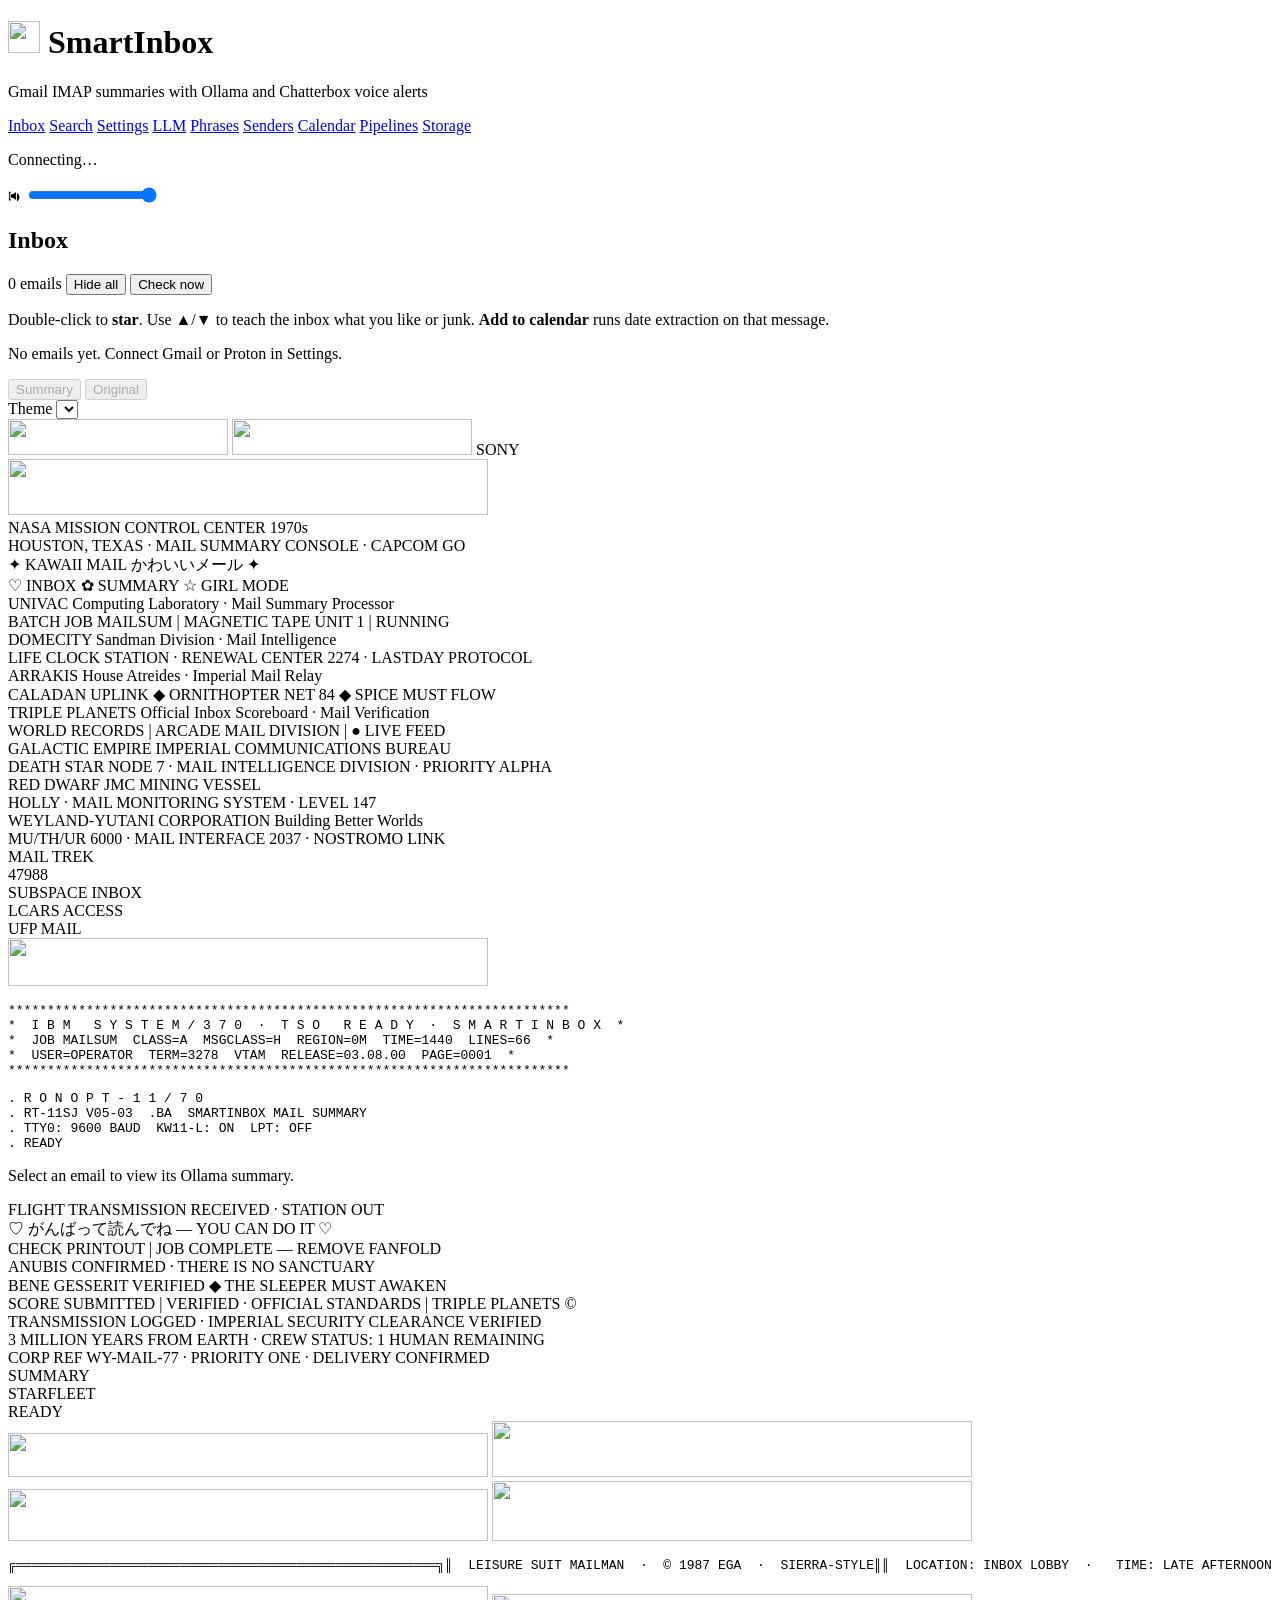
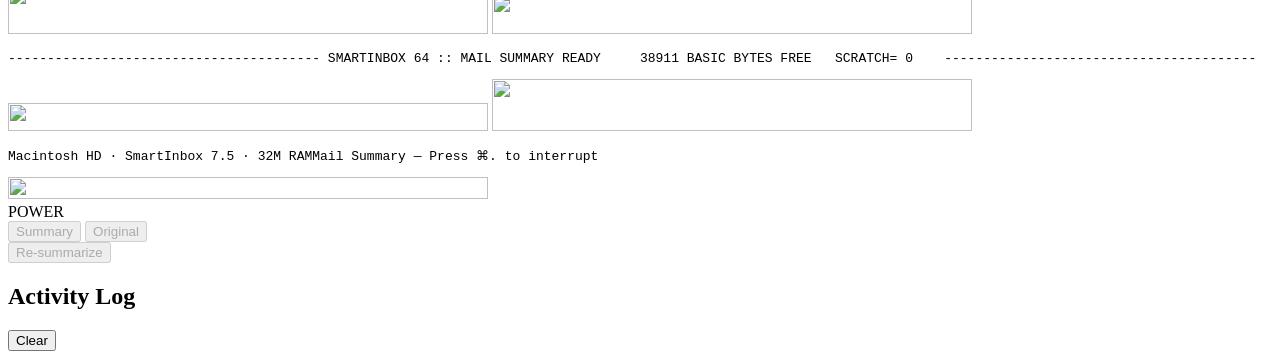
==== commit 4c711484: "Calendar extraction improvements, sender ignore, and pipeline diagnostics Require explicit times for" ====
--- a/smartinbox/web/templates/index.html
+++ b/smartinbox/web/templates/index.html
@@ -5,7 +5,7 @@
   <meta name="viewport" content="width=device-width, initial-scale=1.0">
   <title>SmartInbox</title>
   <link rel="icon" href="/static/img/smartinbox-icon.svg" type="image/svg+xml">
-  <link rel="stylesheet" href="/static/css/styles.css?v=23">
+  <link rel="stylesheet" href="/static/css/styles.css?v=24">
   <link rel="stylesheet" href="/static/css/summary-themes.css?v=33">
 </head>
 <body>
@@ -48,7 +48,7 @@
             <button type="button" class="btn btn-primary" id="btn-poll">Check now</button>
           </div>
         </div>
-        <p class="inbox-hint">Double-click to <strong>star</strong>. Use ▲/▼ to teach the inbox what you like or junk.</p>
+        <p class="inbox-hint">Double-click to <strong>star</strong>. Use ▲/▼ to teach the inbox what you like or junk. <strong>Add to calendar</strong> runs date extraction on that message.</p>
         <div class="log-scroll" id="inbox-list">
           <p class="summary-empty">No emails yet. Connect Gmail or Proton in Settings.</p>
         </div>
@@ -497,6 +497,6 @@
   </div>
   <script src="/static/js/alerts.js?v=1"></script>
   <script src="/static/js/markdown.js?v=2"></script>
-  <script src="/static/js/app.js?v=52"></script>
+  <script src="/static/js/app.js?v=53"></script>
 </body>
 </html>
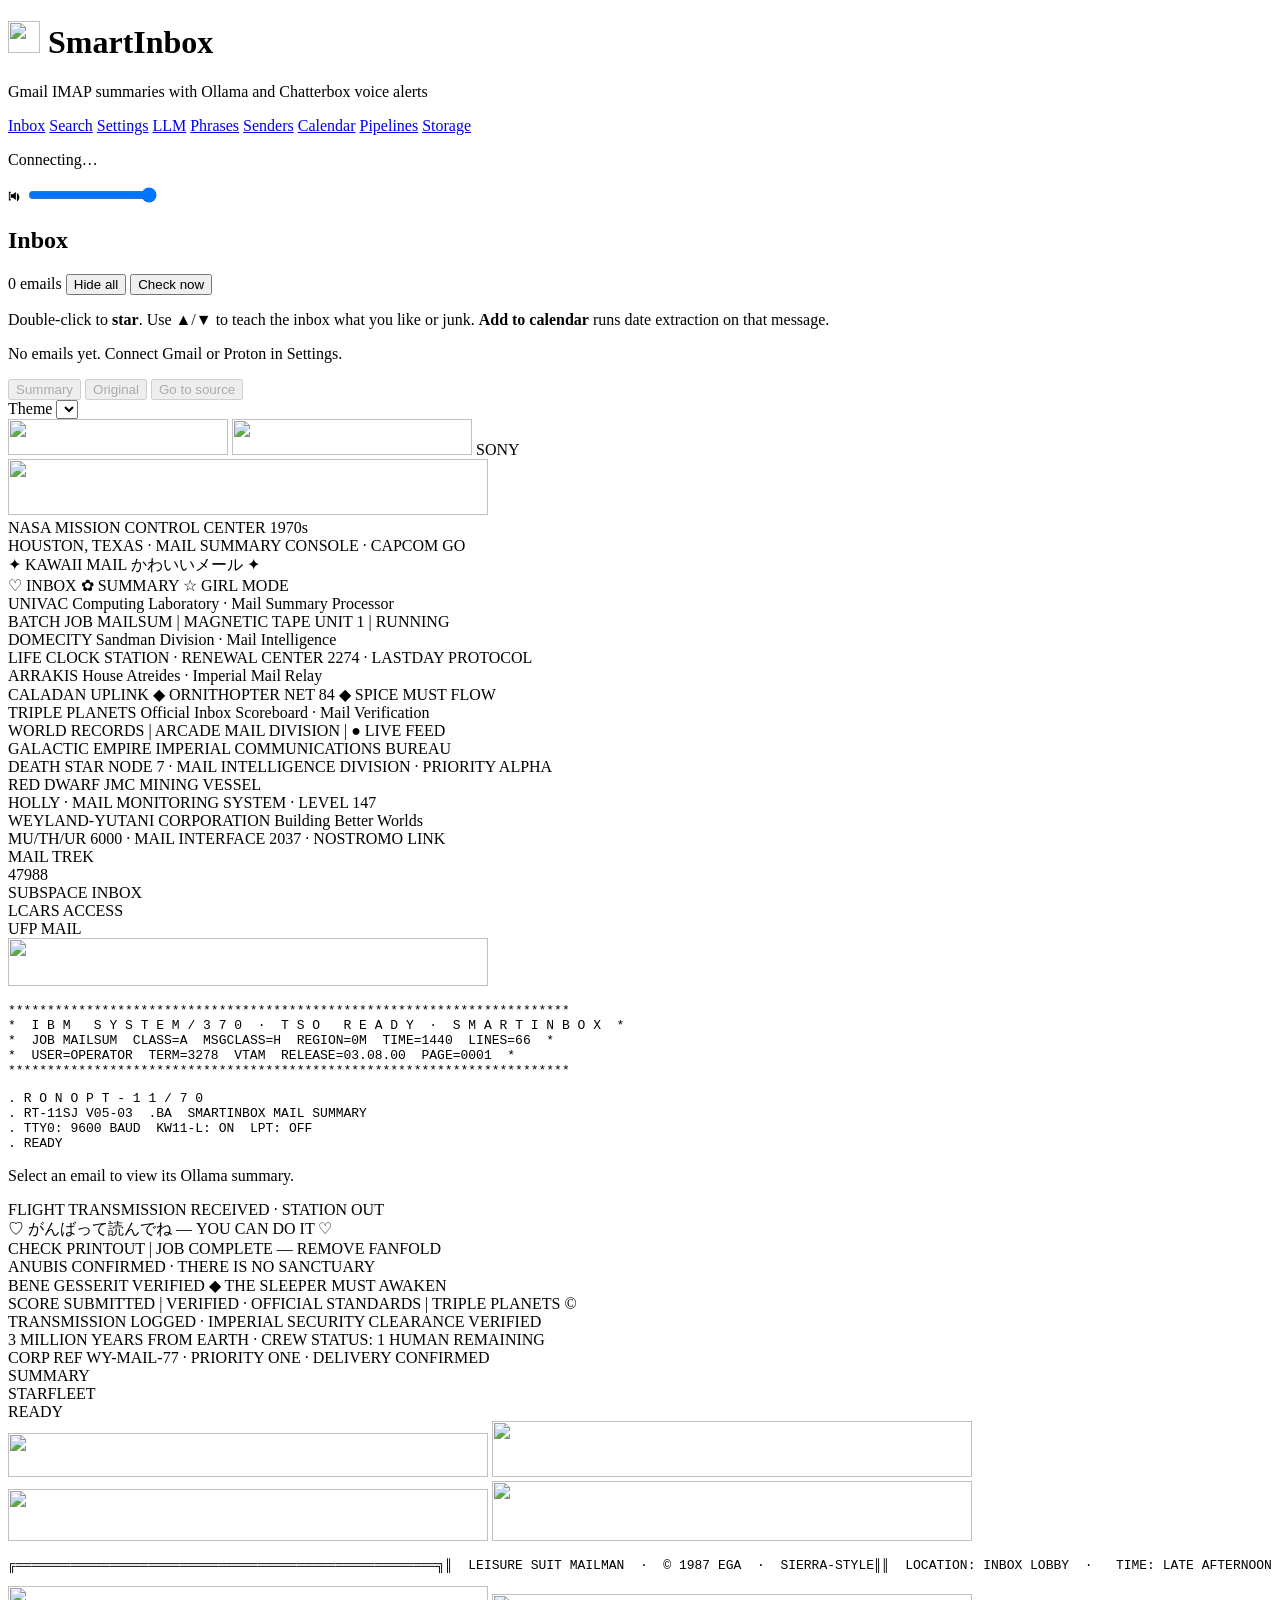
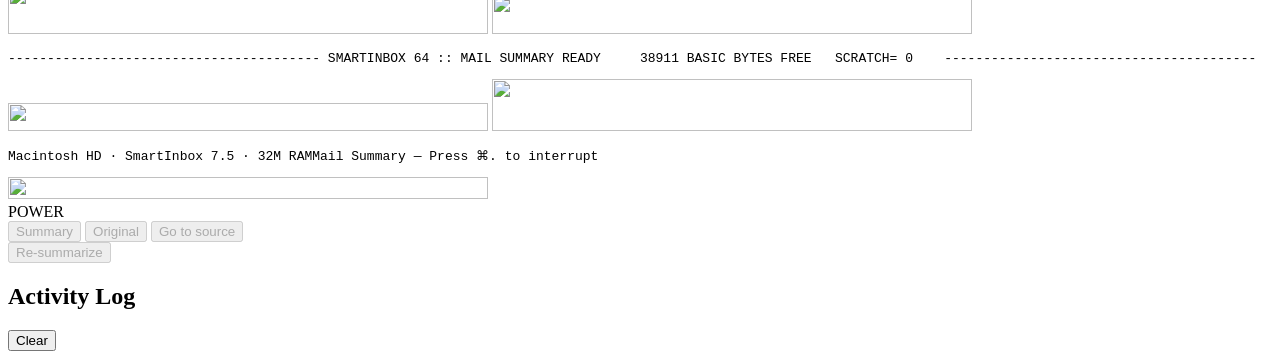
==== commit ba8cfb5d: "SpamAssassin spam checks, smarter calendar extraction, and inbox UX improvements. Replace LLM spam c" ====
--- a/smartinbox/web/templates/index.html
+++ b/smartinbox/web/templates/index.html
@@ -6,7 +6,7 @@
   <title>SmartInbox</title>
   <link rel="icon" href="/static/img/smartinbox-icon.svg" type="image/svg+xml">
   <link rel="stylesheet" href="/static/css/styles.css?v=24">
-  <link rel="stylesheet" href="/static/css/summary-themes.css?v=33">
+  <link rel="stylesheet" href="/static/css/summary-themes.css?v=34">
 </head>
 <body>
   <div class="app">
@@ -59,6 +59,7 @@
           <div class="summary-view-switcher" role="group" aria-label="Summary view">
             <button type="button" class="summary-view-option is-active" data-view="summary" aria-pressed="true" disabled>Summary</button>
             <button type="button" class="summary-view-option" data-view="original" aria-pressed="false" disabled>Original</button>
+            <button type="button" class="summary-view-option btn-go-source" disabled>Go to source</button>
           </div>
           <label class="summary-theme-picker">
             <span>Theme</span>
@@ -481,6 +482,7 @@
           <div class="summary-view-switcher summary-view-switcher--actions" role="group" aria-label="Summary view">
             <button type="button" class="summary-view-option is-active" data-view="summary" aria-pressed="true" disabled>Summary</button>
             <button type="button" class="summary-view-option" data-view="original" aria-pressed="false" disabled>Original</button>
+            <button type="button" class="summary-view-option btn-go-source" disabled>Go to source</button>
           </div>
           <button type="button" class="btn btn-secondary" id="btn-resummarize" disabled>Re-summarize</button>
         </div>
@@ -497,6 +499,6 @@
   </div>
   <script src="/static/js/alerts.js?v=1"></script>
   <script src="/static/js/markdown.js?v=2"></script>
-  <script src="/static/js/app.js?v=53"></script>
+  <script src="/static/js/app.js?v=55"></script>
 </body>
 </html>
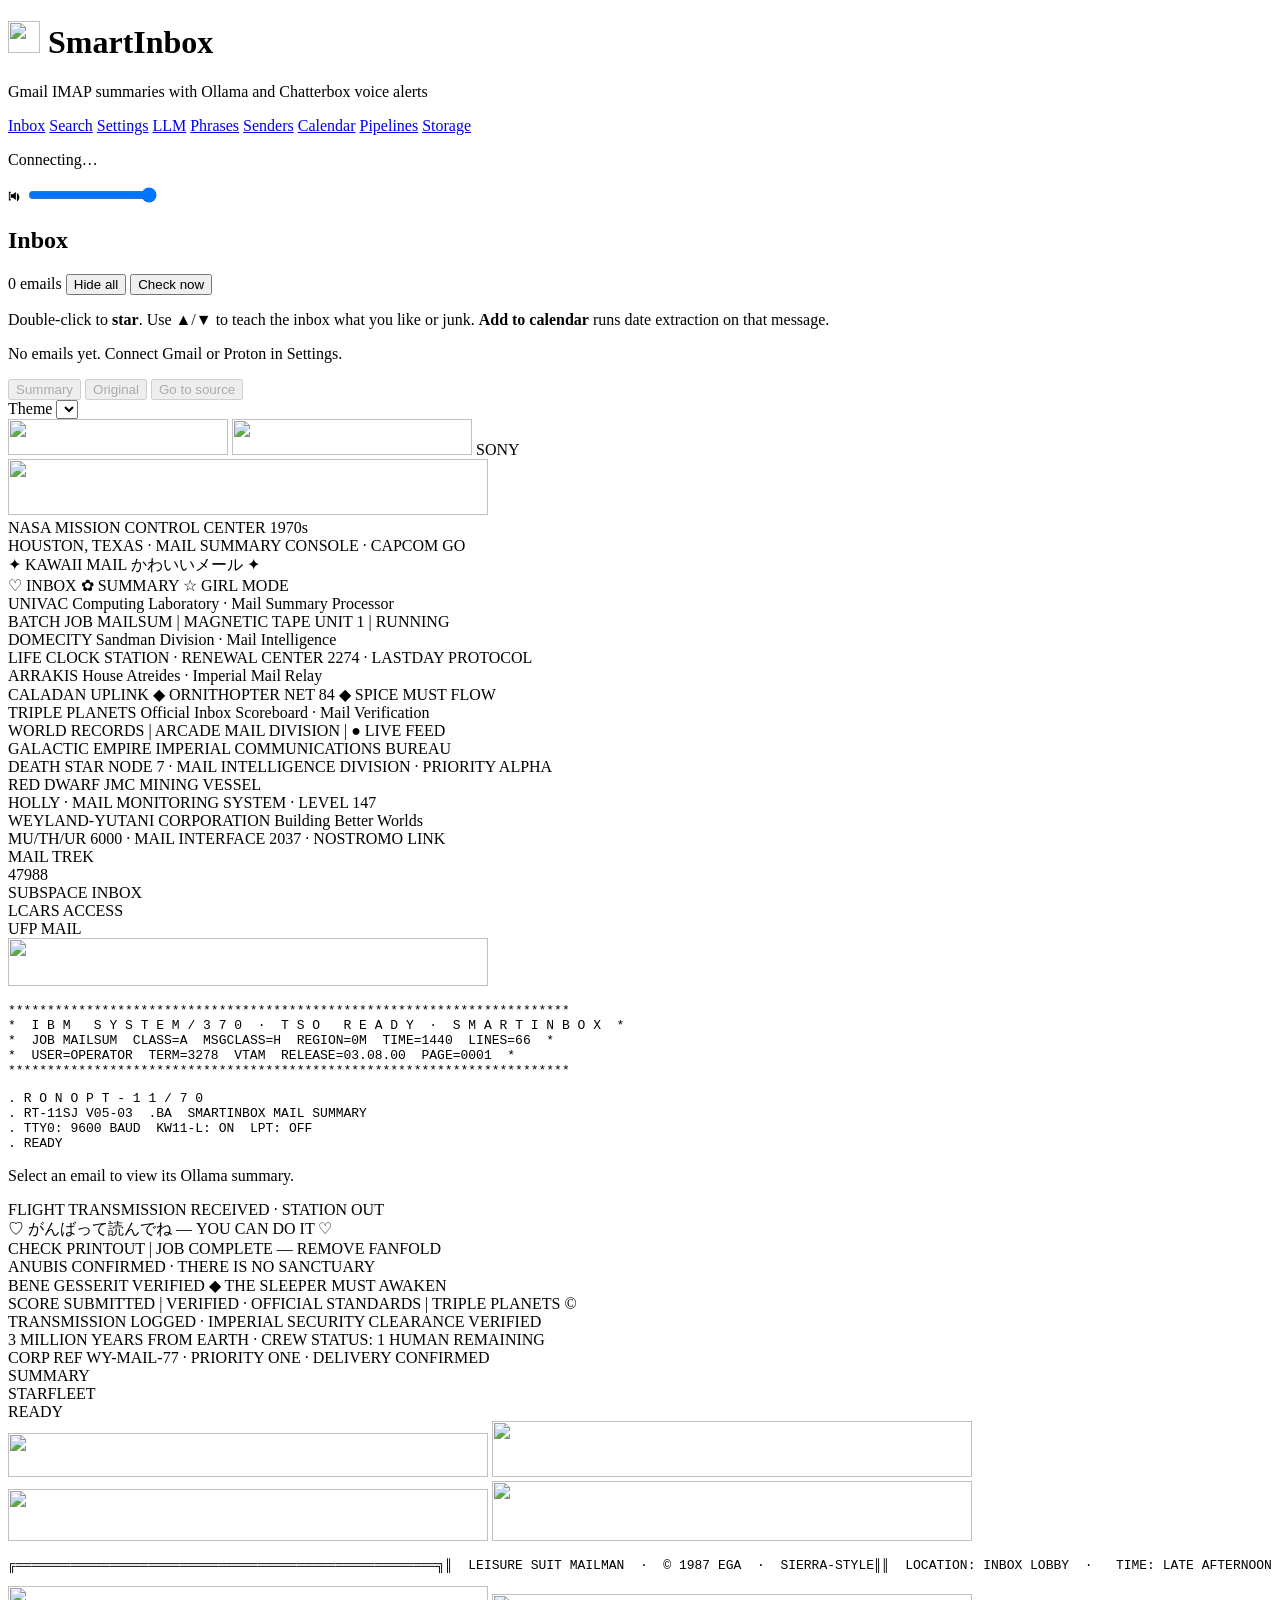
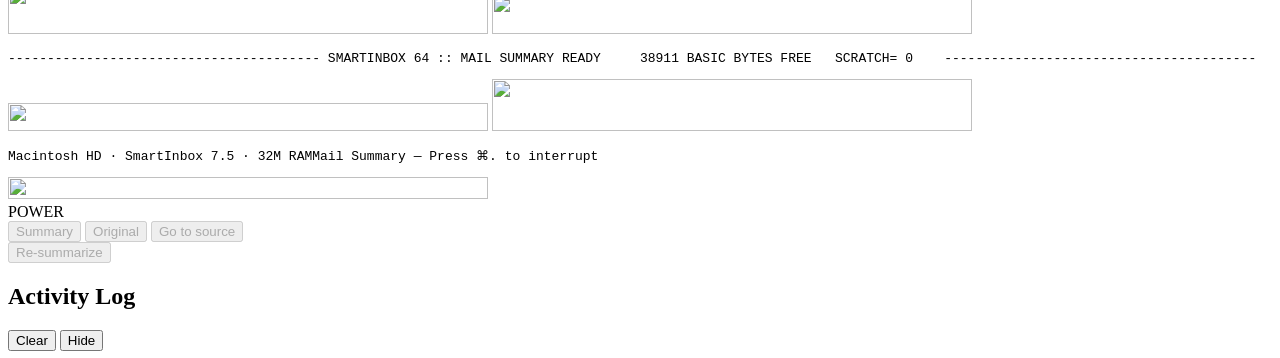
==== commit 3af5252c: "Add middleman detection, confirm-to-DB, web company lookup, and inbox UX. Detect possible Indian and" ====
--- a/smartinbox/web/templates/index.html
+++ b/smartinbox/web/templates/index.html
@@ -5,7 +5,7 @@
   <meta name="viewport" content="width=device-width, initial-scale=1.0">
   <title>SmartInbox</title>
   <link rel="icon" href="/static/img/smartinbox-icon.svg" type="image/svg+xml">
-  <link rel="stylesheet" href="/static/css/styles.css?v=24">
+  <link rel="stylesheet" href="/static/css/styles.css?v=37">
   <link rel="stylesheet" href="/static/css/summary-themes.css?v=34">
 </head>
 <body>
@@ -488,17 +488,23 @@
         </div>
       </section>
 
-      <section class="panel activity-log-panel">
-        <div class="panel-head">
+      <section class="panel activity-log-panel" id="activity-log-panel">
+        <div class="panel-head activity-log-panel-head">
           <h2>Activity Log</h2>
-          <button type="button" class="btn btn-secondary btn-small" id="btn-clear-activity-log">Clear</button>
+          <div class="activity-log-head-actions">
+            <button type="button" class="btn btn-secondary btn-small" id="btn-clear-activity-log">Clear</button>
+            <button type="button" class="btn btn-secondary btn-small" id="btn-hide-activity-log" title="Hide activity log for more room" aria-label="Hide activity log">Hide</button>
+          </div>
         </div>
         <div class="log-scroll" id="activity-log"></div>
       </section>
     </main>
+    <button type="button" class="btn btn-secondary btn-show-activity-log" id="btn-show-activity-log" hidden title="Show activity log" aria-label="Show activity log">
+      Show activity log
+    </button>
   </div>
   <script src="/static/js/alerts.js?v=1"></script>
   <script src="/static/js/markdown.js?v=2"></script>
-  <script src="/static/js/app.js?v=55"></script>
+  <script src="/static/js/app.js?v=66"></script>
 </body>
 </html>
